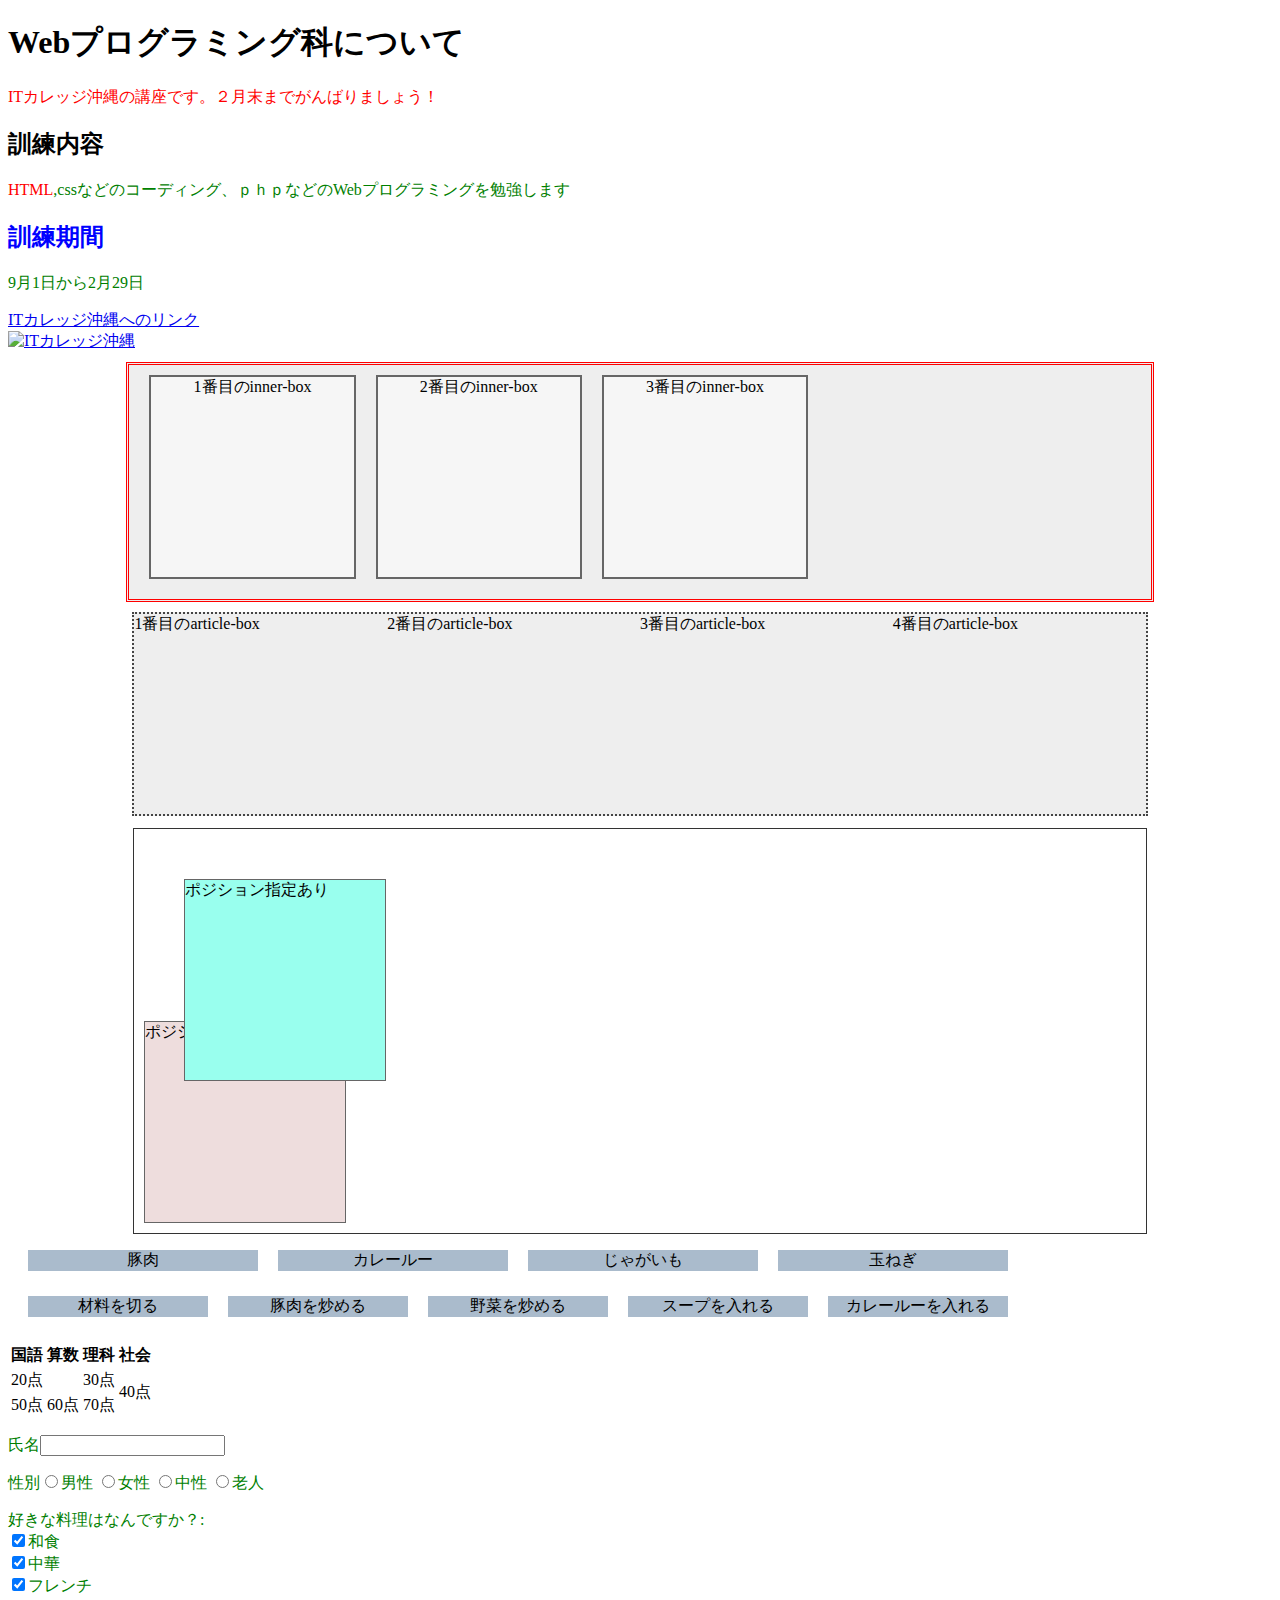
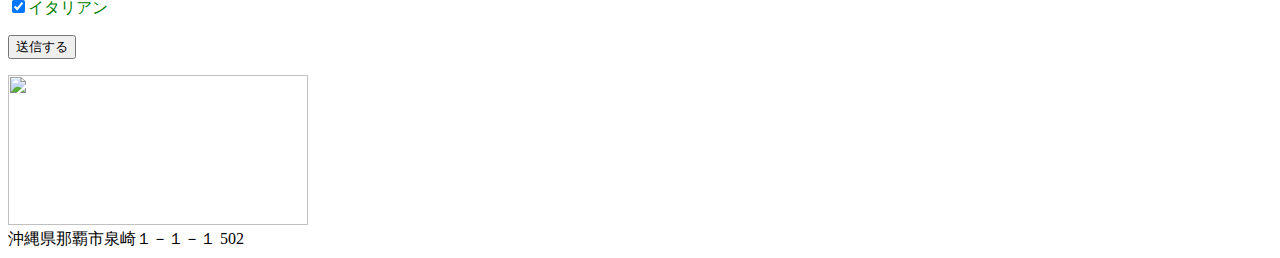
==== index.html @ ca4fbe57 "10月からの授業" ====
<!DOCTYPE html>
<html lang="ja">
<head>
	<meta charset="utf-8">
	<link rel="stylesheet" href="style.css"><!--書く場所は上部-->
	<title>基礎から学ぶwebプログラミング科</title>
	<meta name="description" content="職業訓練校,ここがすごく大事で、検索ページを訪れたくなるように書こう"><!--ここはホームページ検索のときにヒットする際、表示される-->

	<meta name="keywords" content="html,javascript,css,php,java,">

</head>
<body>
	<header>
		<h1>Webプログラミング科について</h1>
		<p class="text-red">ITカレッジ沖縄の講座です。２月末までがんばりましょう！</p>
	</header>
	<main>
		<h2>訓練内容</h2>
		<p>
			<span style="color:red">HTML</span>,cssなどのコーディング、ｐｈｐなどのWebプログラミングを勉強します</p>
			<h2 id="kunren">訓練期間</h2>
			<p>9月1日から2月29日</p>
			<a href="http://www.it-college.ac.jp//">ITカレッジ沖縄へのリンク<br>
				<img src="http://www.it-college.ac.jp/images/TopImage/image005a.png" alt="ITカレッジ沖縄" height="200" width="400"></a>
				<!--<div class="outer-box"><div class="inner-box">divです</div></div>-->
				<div class="outer-box"><!-- アウターここから -->
					<div class="inner-box">
						<span>1番目のinner-box</span>
					</div>
					<div class="inner-box">
						<span>2番目のinner-box</span>
					</div>
					<div class="inner-box">
						<span>3番目のinner-box</span>
					</div>
					<div class="clear"></div>

				</div><!-- アウターここまで -->

				<section class="section-box">
					<article class="article-box">
					<span>1番目のarticle-box</span></article>
				
					<article class="article-box">
					<span>2番目のarticle-box</span></article>
				
					<article class="article-box">
					<span>3番目のarticle-box</span></article>

					<article class="article-box">
					<span>4番目のarticle-box</span></article>

					<!-- <article class="article-box">
					<span>5番目のarticle-box</span></article>
				
					<article class="article-box">
					<span>6番目のarticle-box</span></article>
				
					<article class="article-box">
					<span>7番目のarticle-box</spans></article>

					<article class="article-box">
					<span>8番目のarticle-box</span></article>

					<article class="article-box">
					<span>9番目のarticle-box</span></article>

					<article class="article-box">
					<span>10番目のarticle-box</span></article> -->

				</section>
				<!--ポジションここから-->
				<div class="position-wrapper">
					<div class="css-position">ポジション指定あり
					</div>
					<div class="no-position">ポジション指定なし
					</div>
				</div>
				</div><!--ポジションここまで-->

				<ul>
					<li>豚肉</li>
					<li>カレールー</li>
					<li>じゃがいも</li>
					<li>玉ねぎ</li>
					<!-- <li class="clear"></li> -->

				</ul>
<!-- <div class="clear class" ></div> -->
<ol>
					<li>材料を切る</li>
					<li>豚肉を炒める</li>
					<li>野菜を炒める</li>
					<li>スープを入れる</li>
					<li>カレールーを入れる</li>

				</ol>
				<!-- <div class="clear class" ></div> -->
				<table>
					<tbody>	<tr>
						<th>国語</th>
						<th>算数</th>
						<th>理科</th>
						<th>社会</th>
					</tr>
					<tr>
						<td colspan="2">20点</td><!--横に二つセルを使う-->
						<td>30点</td>
						<td rowspan="2">40点</td><!--縦に二つセルを使う-->
					</tr>
					<tr>
						<td>50点</td>
						<td>60点</td>
						<td>70点</td>

					</tr>
				</tbody>
			</table>
			<form action="form.html" method="get"><!--ボタンを押す--><!--と、値をひろう-->
				<p>氏名<input type="text" name="namae"><!--上記に付随してインプットされた情報（名前）を-->
				</p><!--ラジオボタン(1つのみ選択)-->
				<p>性別<input type="radio" name="seibetu" value="m">男性<!--上記に付随してインプットされた情報（性別（男性））を-->
					<input type="radio" name="seibetu" value="f">女性<!--	上記に付随してインプットされた情報（性別（女性））を-->
					<input type="radio" name="seibetu" value="mf">中性<!--	上記に付随してインプットされた情報（性別（女性））を-->
					<input type="radio" name="seibetu" value="00">老人<!--	上記に付随してインプットされた情報（性別（女性））を-->
				</p>
				<p><!--チェックボックス(複数選択可能)-->
					好きな料理はなんですか？:<br>
					<input type="checkbox" name="menu" value="washoku" checked="checkd">和食<br>
					<input type="checkbox" name="menu" value="chuka" checked="checkd">中華<br>
					<input type="checkbox" name="menu" value="france" checked="checkd">フレンチ<br>
					<input type="checkbox" name="menu" value="italy" checked="checkd">イタリアン<br>
				</p>
				<p>
					<input type="submit" neme="botan" value="送信する">
				</p>
			</form>
			<a><img src="C:\Users\kimiko.z\Desktop\狭くない８畳ワンルーム.jpg" height="150" width="300" alt=""></a>
		</main>
		<footer>
			沖縄県那覇市泉崎１－１－１ 502
		</footer>
	</body>
	</html>
---- style.css ----
.text-red{
	color:red;/*もしくは#ff0000*/
}
#kunren{
	color: blue;/*もしくは#0000ff*/
}
main p{
	color: green;/*もしくは#00ff00*/
}

.outer-box{
	border: 3px double #ff0000;
	width: 80%;
	/*height: 500px;*/
	text-align: center;
	background-color: #eeeeee;
	margin: 10px auto 10px auto;
	padding-left: 10px;
	padding-bottom: 10px;
}
.inner-box{
	border:2px solid #666666;
	width: 20%;
	height: 200px;
/*	margin: 10px auto 10px auto;
	margin: 10px 8px 10px;
	padding: 80px 20px 20px 20px;*/
	background:#f6f6f6;
	float: left;/*下のボックスが右に回り込む（左詰め）*/
	margin: 10px 10px 10px 10px;
}

.clear{
	clear: left;/*(bothはライトレフト両方に効く)*/
}
	/*回り込みを回避する*/
/*ul{
	clear: both;
	}
*/

.section-box{
	width: 80%;
	margin:10px auto 10px auto;
	border:2px dotted #444444;
	background: #eeeeee;
	display: table;
}

.article-box{
	height:200px;
	display: table-cell;

}
.position-wrapper{
	width:80%;
	margin: 12px auto;
	border: 1px solid #333333;
	position: relative;
}
.css-position , .no-position{
	width:200px;
	height: 200px;
	border:1px solid #666666;
}
.css-position{
	background: #99ffee;
	/*position: absolute;絶対値*/
	position: relative;/*相対値*/
	/*position: fixed;固定する、ついてまわる*/
	top: 50px;
	left: 50px;
	/*bottom: 30px;
	right: 50px;*/
	z-index: 2;
}
.no-position{
	background: #eedddd;
	position: relative;
	bottom: 10px;
	left: 10px;
	z-index: 1;
}
ul , ol{
list-style-type: none;
padding-left: 0;
width: 1000px;
/*border: 1px solid #000000;*/

height: 30px;

}/*黒点や順番を消す 他　sircle squareなどあり--*/


/*li{
	border-top: 1px solid #666666;
}*/
ol {
	clear: left;
}

ul li , ol li{
	float: left;
	background: #aabbcc;
	/*margin-top: 0#;
	margin-bottom: 10px;
	margin-left: 0;
	padding-left: 0;
	height: 30px;
	background-color: #fefefe;
	border-radius: 5px;
	background: linear-gradient(#777777 0%,#444444 50%,#333333 51%,#555555 100%);
	*/
	text-align: center;
	margin-left: 20px;

}
ul li {
	width: 230px;
}
ol li {
	width: 180px;
}

/*
.class{
	float: none;
	background: linear-gradient();
}*/

table{
	clear: left;
}
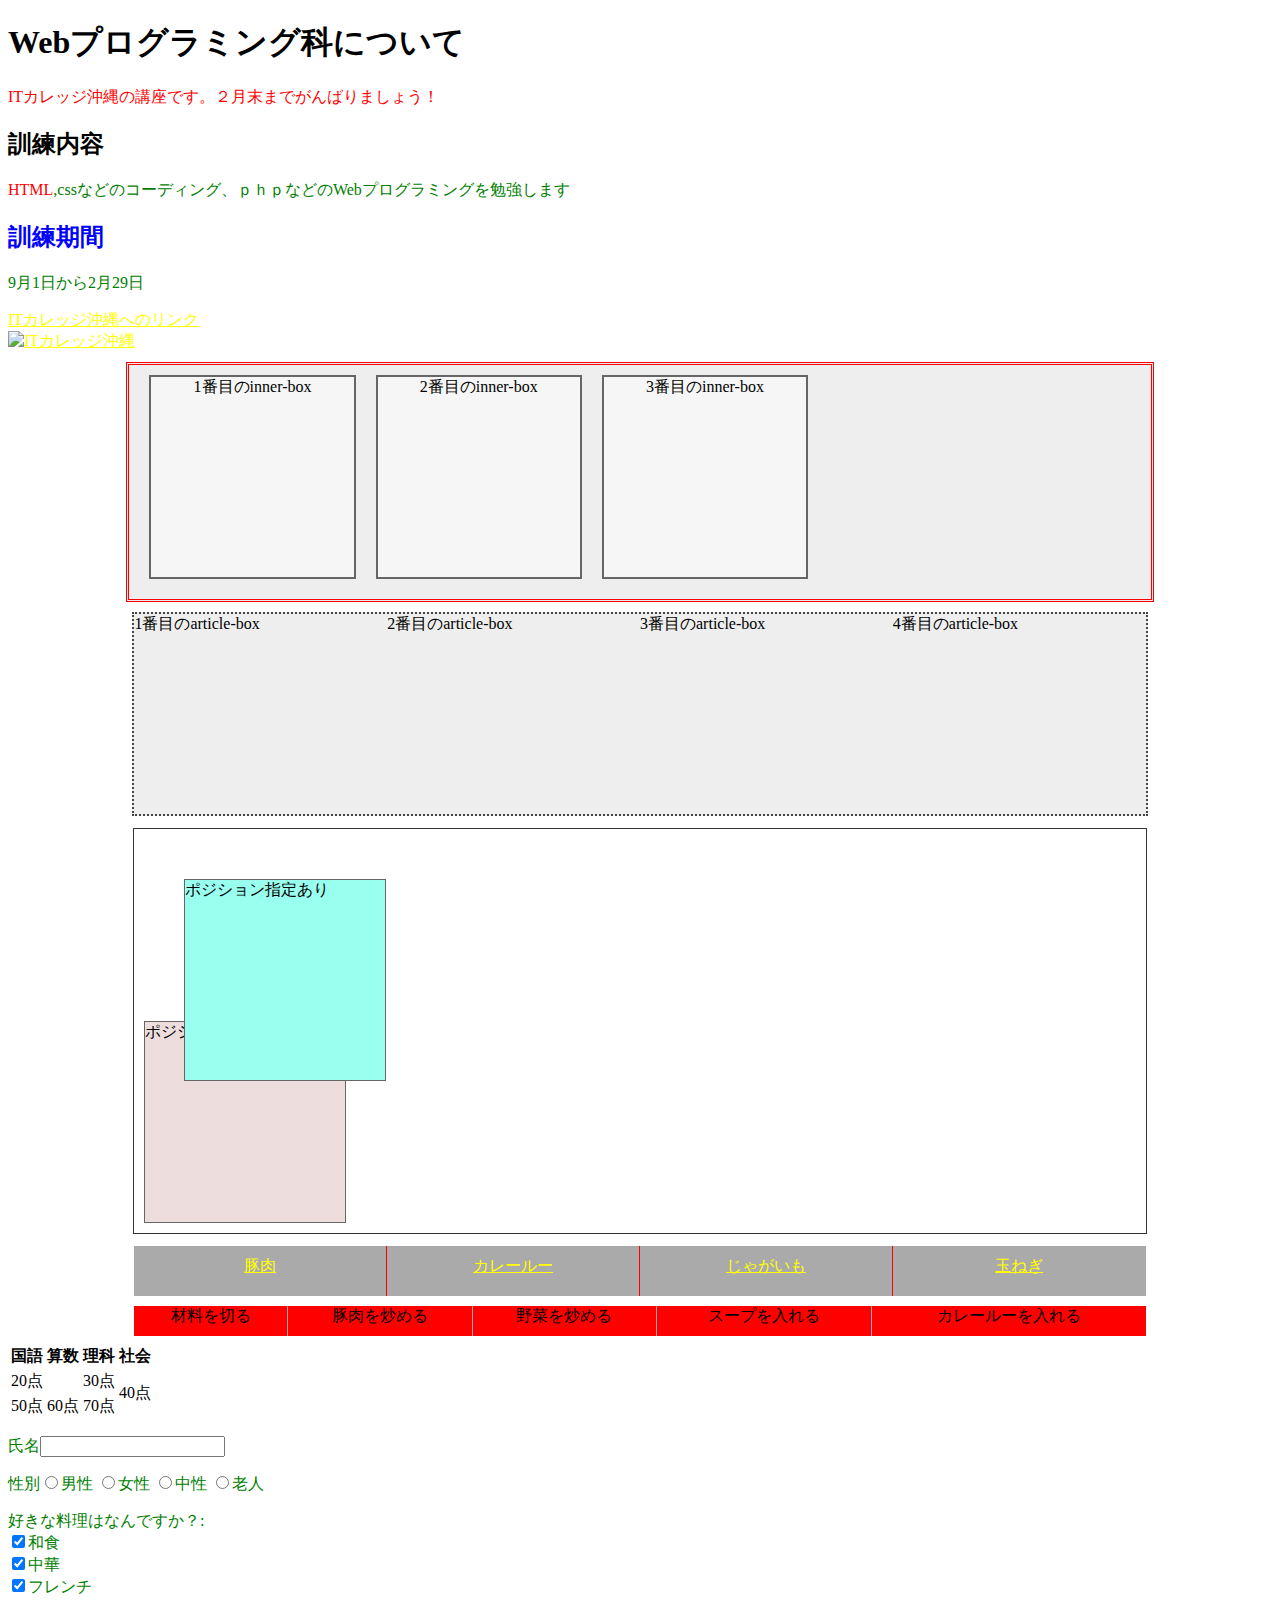
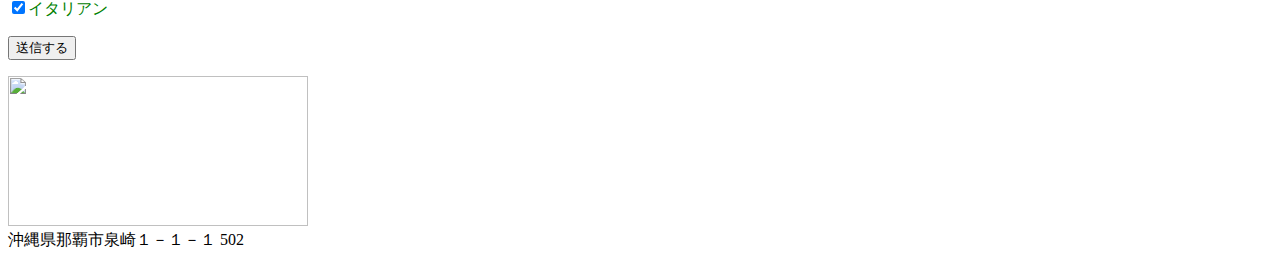
==== commit 769a90a1: "変更2回目" ====
--- a/index.html
+++ b/index.html
@@ -79,10 +79,10 @@
 				</div><!--ポジションここまで-->
 
 				<ul>
-					<li>豚肉</li>
-					<li>カレールー</li>
-					<li>じゃがいも</li>
-					<li>玉ねぎ</li>
+					<li><a href="https://www.google.co.jp">豚肉</a></li>
+					<li><a href="http://tabelog.com/okinawa">カレールー</a></li>
+					<li><a href="http://retty.me/area/PRE47/ARE144/SUB14402/100000925124/">じゃがいも</a></li>
+					<li><a href="http://www.yahoo.co.jp/">玉ねぎ</a></li>
 					<!-- <li class="clear"></li> -->
 
 				</ul>
@@ -93,9 +93,9 @@
 					<li>野菜を炒める</li>
 					<li>スープを入れる</li>
 					<li>カレールーを入れる</li>
-
+					
 				</ol>
-				<!-- <div class="clear class" ></div> -->
+				<div class="clear" ></div>
 				<table>
 					<tbody>	<tr>
 						<th>国語</th>
--- a/style.css
+++ b/style.css
@@ -81,53 +81,57 @@
 	left: 10px;
 	z-index: 1;
 }
-ul , ol{
-list-style-type: none;
-padding-left: 0;
-width: 1000px;
-/*border: 1px solid #000000;*/
-
-height: 30px;
-
-}/*黒点や順番を消す 他　sircle squareなどあり--*/
-
+ul {
+	width: 80%;
+	display:table;
+	table-layout: fixed;
+	height: 50px;
+	margin: 10px auto;
+	padding: 0;
+	/*border: 1px solid #000000;*/
+}
+ul li{
+	background-color: #aaa;
+	display: table-cell;
+	color: :#ffffff;
+	text-align: center;
+	padding: 10px 0;
+	border-right: 1px solid #ff0000;
+}
+/*黒点や順番を消す 他　sircle squareなどあり--*/
+ul li:last-child {
+border-right: none;
+}
 
 /*li{
 	border-top: 1px solid #666666;
 }*/
 ol {
-	clear: left;
+	width: 80%;
+/*	background: #0000ff;*/
+	display:table;
+	height: 30px;
+	margin: 7px auto;
+	padding: 0;
 }
 
-ul li , ol li{
-	float: left;
-	background: #aabbcc;
-	/*margin-top: 0#;
-	margin-bottom: 10px;
-	margin-left: 0;
-	padding-left: 0;
-	height: 30px;
-	background-color: #fefefe;
-	border-radius: 5px;
-	background: linear-gradient(#777777 0%,#444444 50%,#333333 51%,#555555 100%);
-	*/
+ol li{
+	background-color: #ff0000;
+	display:table-cell;
 	text-align: center;
-	margin-left: 20px;
+	margin: 0;
+	border-right: 1px solid #aaa;
 
 }
-ul li {
-	width: 230px;
+ol li:last-child{
+	border-right: none;
 }
-ol li {
-	width: 180px;
+a{
+	color: #ffff00;
 }
-
-/*
-.class{
-	float: none;
-	background: linear-gradient();
-}*/
-
-table{
-	clear: left;
+a hover{
+	color: #00ffff;
 }
+a:visited{
+	color: #888888;
+}
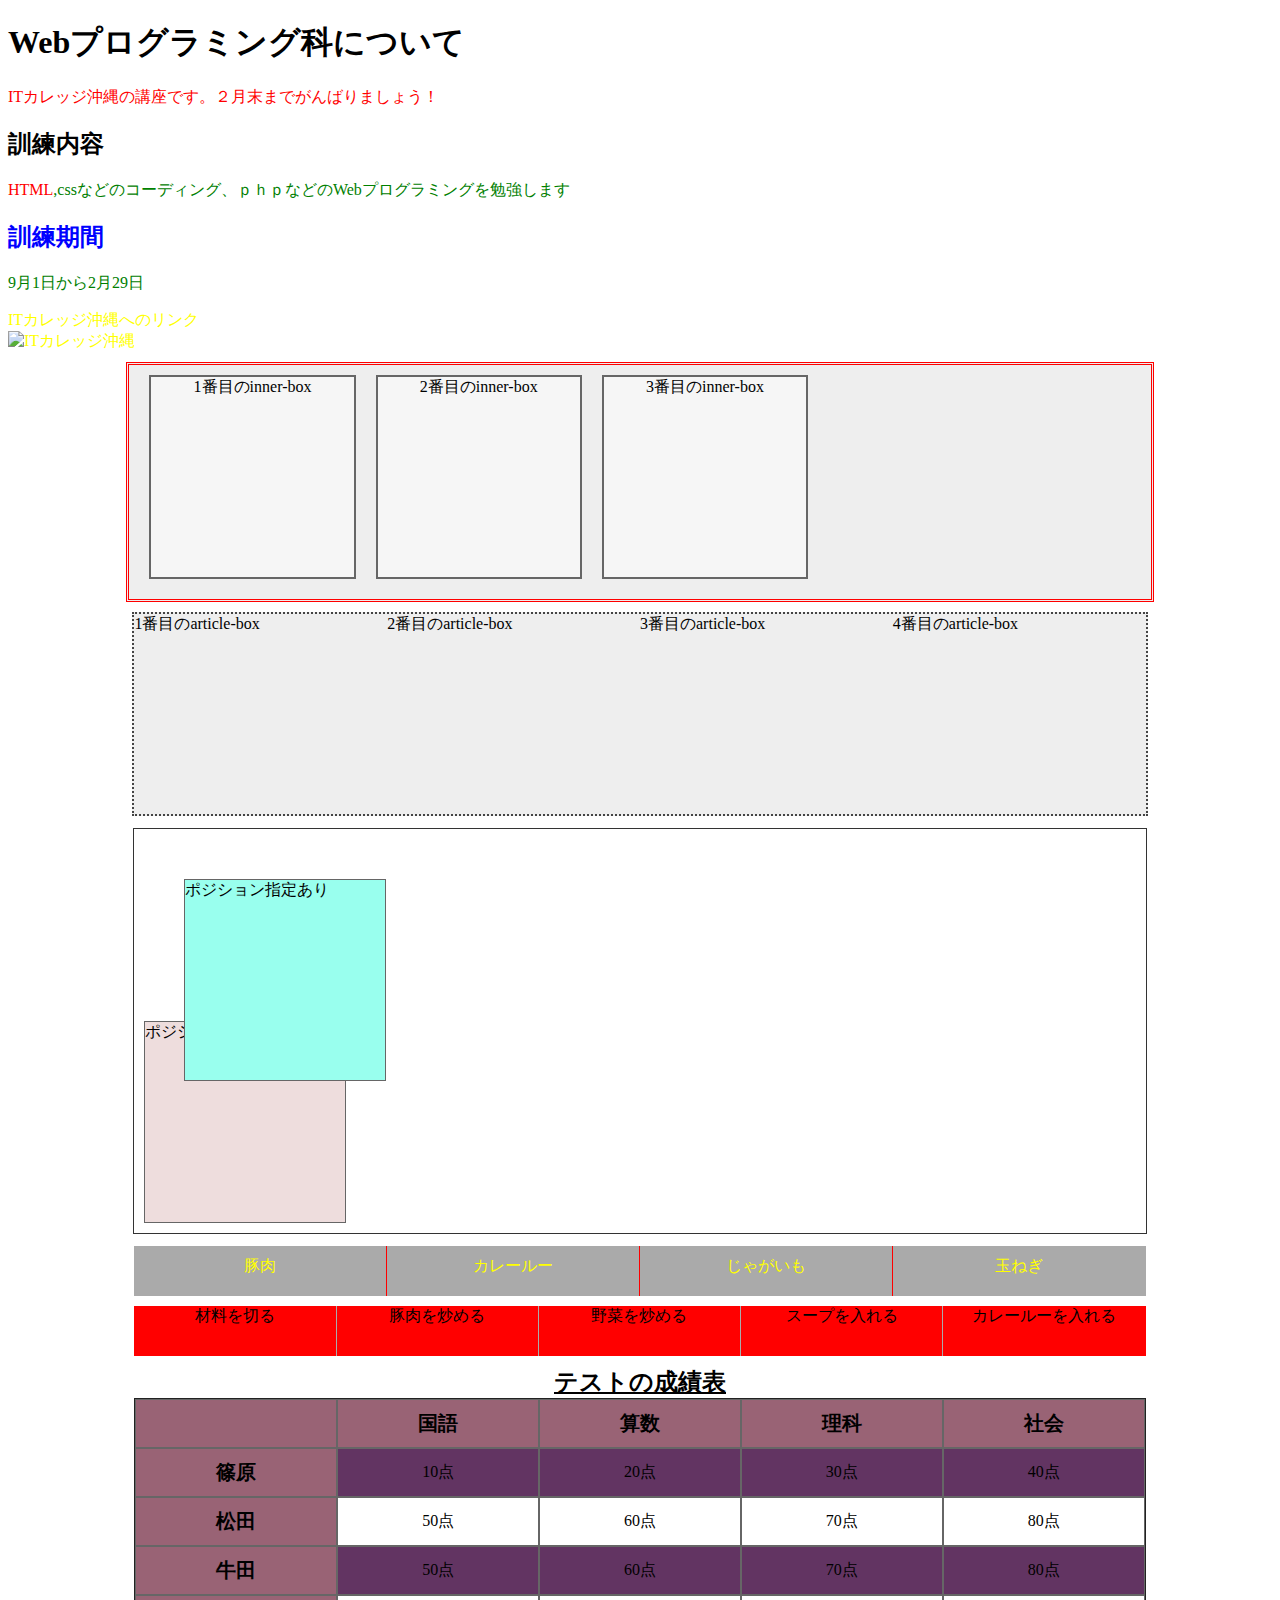
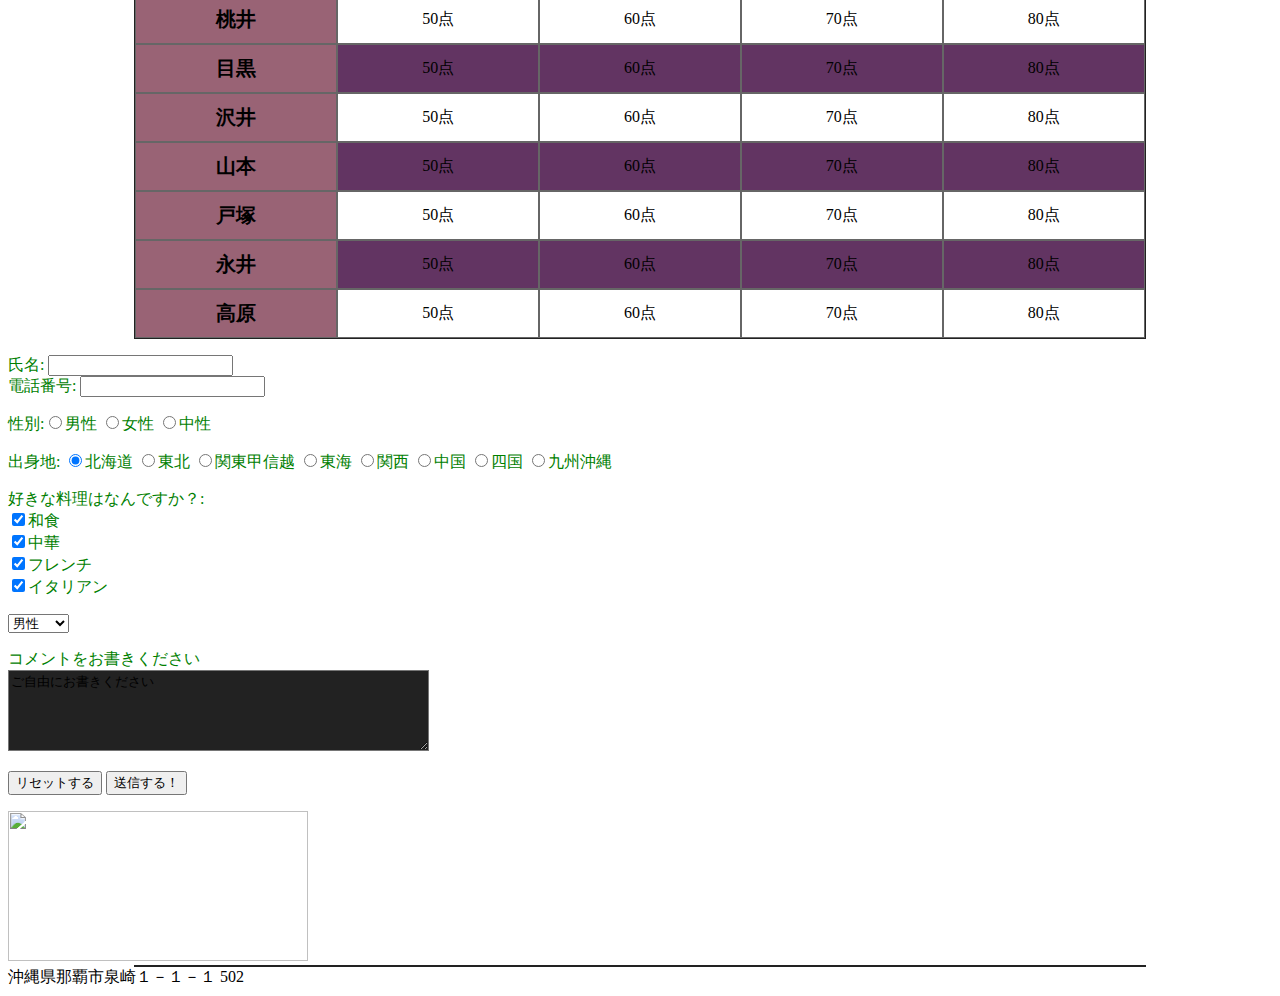
==== commit 6aad0fa0: "テーブルの7書式" ====
--- a/index.html
+++ b/index.html
@@ -87,7 +87,7 @@
 
 				</ul>
 <!-- <div class="clear class" ></div> -->
-<ol>
+<ol >
 					<li>材料を切る</li>
 					<li>豚肉を炒める</li>
 					<li>野菜を炒める</li>
@@ -96,33 +96,117 @@
 					
 				</ol>
 				<div class="clear" ></div>
-				<table>
-					<tbody>	<tr>
-						<th>国語</th>
-						<th>算数</th>
-						<th>理科</th>
-						<th>社会</th>
-					</tr>
-					<tr>
-						<td colspan="2">20点</td><!--横に二つセルを使う-->
+				<table cellspacing="0" cellpadding="10"><!-- <table border="1"//テーブルの決まった書式> -->
+				<caption>テストの成績表</caption>
+					<thead>
+					<tr>
+						<th></th>
+						<th scope="col">国語</th>
+						<th scope="col">算数</th>
+						<th scope="col">理科</th>
+						<th scope="col">社会</th>
+					</tr>
+					</thead>
+					<tbody>
+					<tr>
+					<th scope="row">篠原</th>
+					<td>10点</td>
+					<td>20点</td>
+						<!-- <td colspan="2">20点</td> --><!--横に二つセルを使う-->
 						<td>30点</td>
-						<td rowspan="2">40点</td><!--縦に二つセルを使う-->
-					</tr>
-					<tr>
-						<td>50点</td>
-						<td>60点</td>
-						<td>70点</td>
-
-					</tr>
+						<td>40点</td>
+						<!-- <td rowspan="2">40点</td> --><!--縦に二つセルを使う-->
+					</tr>
+					<!-- <tr class="tr"> -->
+						<th scope="row">松田</th>
+						<td>50点</td>
+						<td>60点</td>
+						<td>70点</td>
+						<td>80点</td>
+					</tr>
+					<tr>
+						<th scope="row">牛田</th>
+						<td>50点</td>
+						<td>60点</td>
+						<td>70点</td>
+						<td>80点</td>
+					</tr>
+					<!-- <tr class="tr"> -->
+						<th scope="row">桃井</th>
+						<td>50点</td>
+						<td>60点</td>
+						<td>70点</td>
+						<td>80点</td>
+					</tr>
+					<tr>
+						<th scope="row">目黒</th>
+						<td>50点</td>
+						<td>60点</td>
+						<td>70点</td>
+						<td>80点</td>
+					</tr>
+					<!-- <tr class="tr"> -->
+						<th scope="row">沢井</th>
+						<td>50点</td>
+						<td>60点</td>
+						<td>70点</td>
+						<td>80点</td>
+					</tr>
+					<tr>
+						<th scope="row">山本</th>
+						<td>50点</td>
+						<td>60点</td>
+						<td>70点</td>
+						<td>80点</td>
+					</tr>
+					<!-- <tr class="tr"> -->
+						<th scope="row">戸塚</th>
+						<td>50点</td>
+						<td>60点</td>
+						<td>70点</td>
+						<td>80点</td>
+					</tr>
+					<tr>
+						<th scope="row">永井</th>
+						<td>50点</td>
+						<td>60点</td>
+						<td>70点</td>
+						<td>80点</td>
+					</tr>
+					<!-- <tr class="tr"> -->
+						<th scope="row">高原</th>
+						<td>50点</td>
+						<td>60点</td>
+						<td>70点</td>
+						<td>80点</td>
+					</tr>
+
 				</tbody>
 			</table>
-			<form action="form.html" method="get"><!--ボタンを押す--><!--と、値をひろう-->
-				<p>氏名<input type="text" name="namae"><!--上記に付随してインプットされた情報（名前）を-->
+			<table>
+			<form action="form.html" method="post"><!--ボタンを押す--><!--と、値をひろう-->
+				<p>氏名:
+				<input type="text" name="namae" required><!--上記に付随してインプットされた情報（名前）を--><br>
+				電話番号:
+				<input type="text" name="phone" pattern="^[0-9]+"><br>
+				<!-- あ〇〇:<input type="text" name="amarumaru" pattern="^あ........$"> -->
+
 				</p><!--ラジオボタン(1つのみ選択)-->
-				<p>性別<input type="radio" name="seibetu" value="m">男性<!--上記に付随してインプットされた情報（性別（男性））を-->
+				<p>性別:<input type="radio" name="seibetu" value="m">男性<!--上記に付随してインプットされた情報（性別（男性））を-->
 					<input type="radio" name="seibetu" value="f">女性<!--	上記に付随してインプットされた情報（性別（女性））を-->
 					<input type="radio" name="seibetu" value="mf">中性<!--	上記に付随してインプットされた情報（性別（女性））を-->
-					<input type="radio" name="seibetu" value="00">老人<!--	上記に付随してインプットされた情報（性別（女性））を-->
+					<!-- <input type="radio" name="seibetu" value="00">老人 --><!--	上記に付随してインプットされた情報（性別（女性））を-->
+				</p>
+				<p>
+				出身地:
+				<input type="radio" name="division" value="hokkaido" checked>北海道
+<input type="radio" name="division" value="tohoku">東北
+<input type="radio" name="division" value="kantokoshietu">関東甲信越
+<input type="radio" name="division" value="tokai">東海
+<input type="radio" name="division" value="kansai">関西
+<input type="radio" name="division" value="chugoku">中国
+<input type="radio" name="division" value="shikoku">四国
+<input type="radio" name="division" value="kyushuokinawa">九州沖縄
 				</p>
 				<p><!--チェックボックス(複数選択可能)-->
 					好きな料理はなんですか？:<br>
@@ -131,11 +215,25 @@
 					<input type="checkbox" name="menu" value="france" checked="checkd">フレンチ<br>
 					<input type="checkbox" name="menu" value="italy" checked="checkd">イタリアン<br>
 				</p>
+				<select name="select-seibetu">
+				<option value="m">男性</option>
+				<option value="f">女性</option>
+				<option value="mf">その他</option>
+				</select>
 				<p>
-					<input type="submit" neme="botan" value="送信する">
+				コメントをお書きください<br>
+				<textarea name="comment" cols="50" rows="5">
+ご自由にお書きください
+				</textarea>
+				</p>
+				<p>
+				<!-- <botton type="reset">リセットする</botton> -->
+				<input type="reset" value="リセットする">
+					<input type="submit" neme="botan" value="送信する！">
 				</p>
 			</form>
 			<a><img src="C:\Users\kimiko.z\Desktop\狭くない８畳ワンルーム.jpg" height="150" width="300" alt=""></a>
+			</table>
 		</main>
 		<footer>
 			沖縄県那覇市泉崎１－１－１ 502
--- a/style.css
+++ b/style.css
@@ -108,10 +108,10 @@
 }*/
 ol {
 	width: 80%;
-/*	background: #0000ff;*/
 	display:table;
-	height: 30px;
-	margin: 7px auto;
+	table-layout: fixed;
+	height: 50px;
+	margin: 10px auto;
 	padding: 0;
 }
 
@@ -129,9 +129,50 @@
 a{
 	color: #ffff00;
 }
-a hover{
+a:hover{
 	color: #00ffff;
 }
 a:visited{
 	color: #888888;
+	font-size: 50px;
 }
+table{
+	border: 1px solid #222222;
+	width:80%;
+	margin: auto;
+}
+th{
+	background: #996375;
+	bo
+	font-weight: normal;
+	font-size: 20px;
+	text-align: center;
+}
+th , td{
+	text-align: center;
+	border:1px solid #666666;
+}
+
+tr:nth-child(odd){
+/*tr:nth-child(2n-1){*/
+	background: #623462;
+}
+.tr{
+background-color: #888888;
+}
+caption{
+	font-weight: bold;
+	font-size: 24px;
+	text-decoration: underline;
+}
+a{
+	text-decoration: none;
+}
+form{
+width: 80%;
+background: #efefef;
+margin: 20px auto;
+}
+textarea{
+	background: #222222;
+}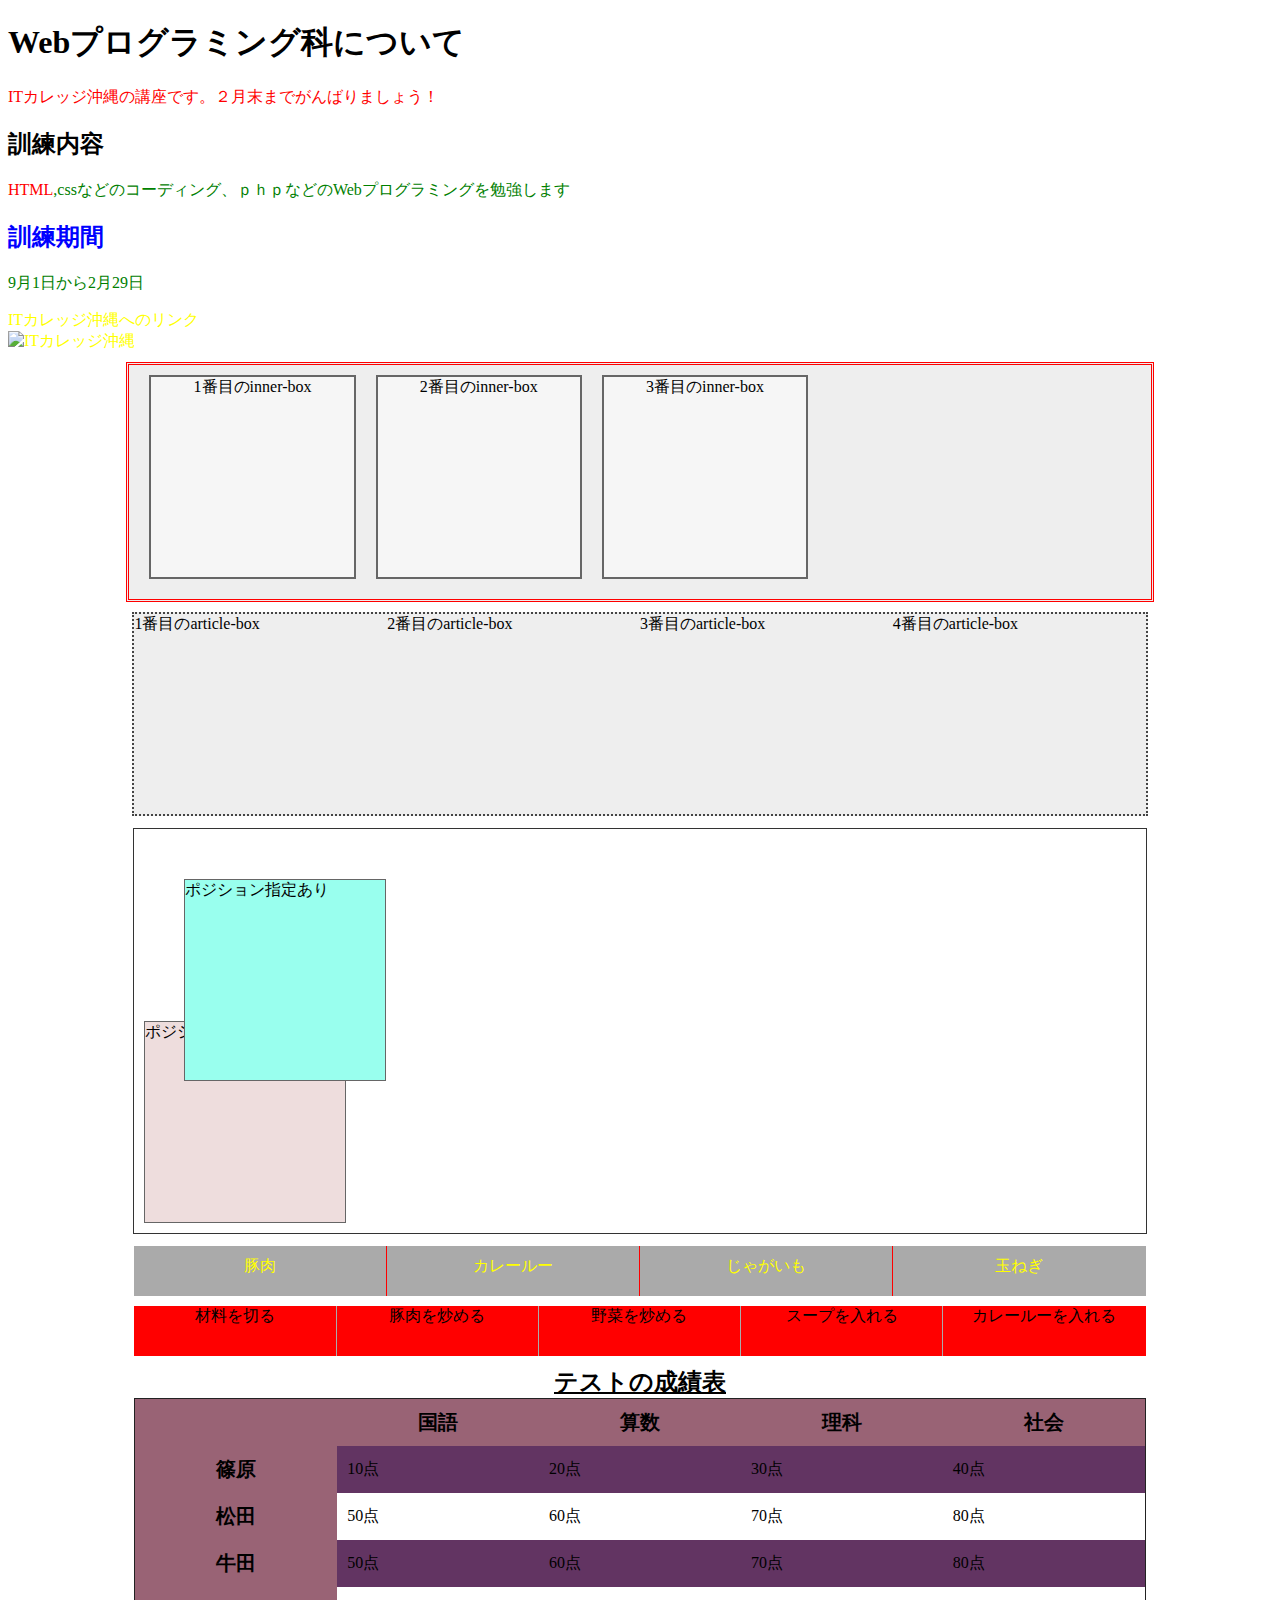
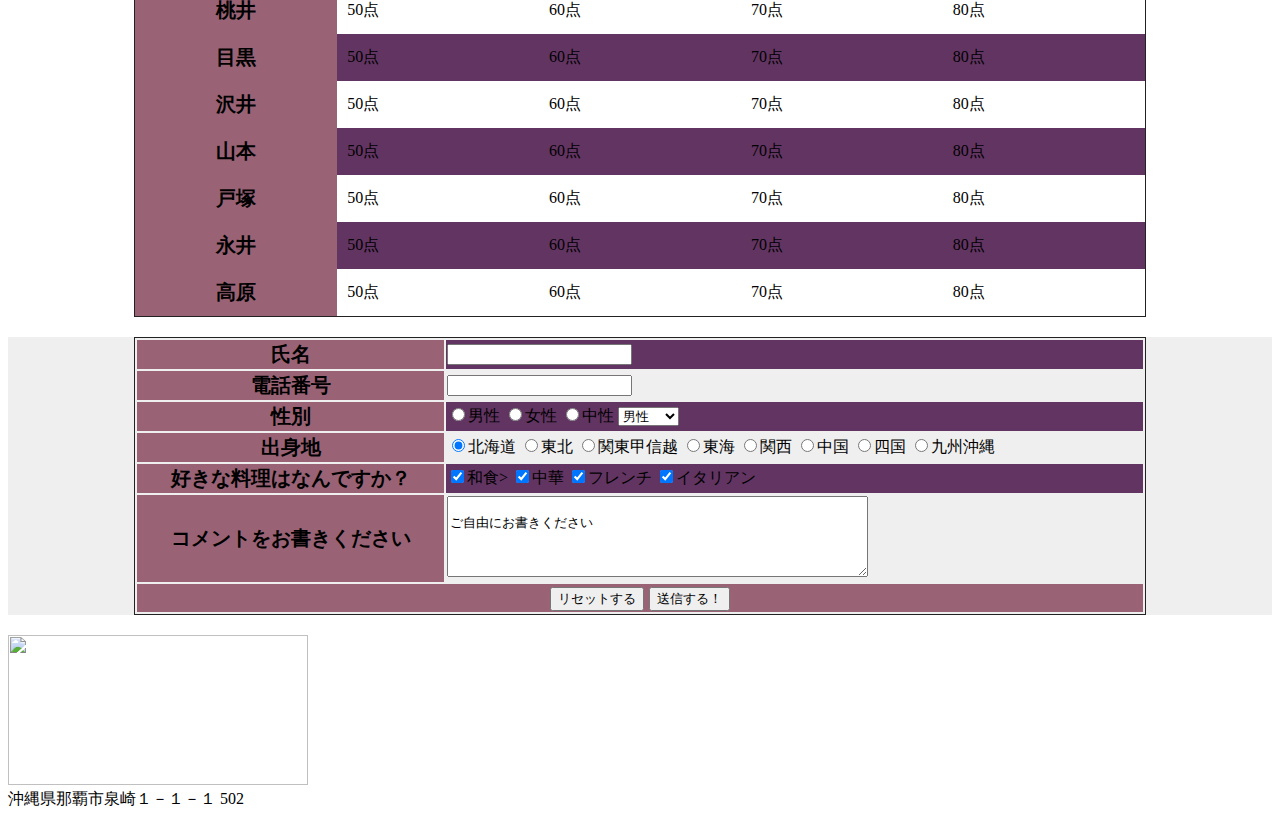
==== commit 693f7c6f: "本日2回目コミット" ====
--- a/index.html
+++ b/index.html
@@ -39,16 +39,16 @@
 
 				<section class="section-box">
 					<article class="article-box">
-					<span>1番目のarticle-box</span></article>
-				
-					<article class="article-box">
-					<span>2番目のarticle-box</span></article>
-				
-					<article class="article-box">
-					<span>3番目のarticle-box</span></article>
-
-					<article class="article-box">
-					<span>4番目のarticle-box</span></article>
+						<span>1番目のarticle-box</span></article>
+
+						<article class="article-box">
+							<span>2番目のarticle-box</span></article>
+
+							<article class="article-box">
+								<span>3番目のarticle-box</span></article>
+
+								<article class="article-box">
+									<span>4番目のarticle-box</span></article>
 
 					<!-- <article class="article-box">
 					<span>5番目のarticle-box</span></article>
@@ -66,16 +66,16 @@
 					<span>9番目のarticle-box</span></article>
 
 					<article class="article-box">
-					<span>10番目のarticle-box</span></article> -->
-
-				</section>
-				<!--ポジションここから-->
-				<div class="position-wrapper">
-					<div class="css-position">ポジション指定あり
-					</div>
-					<div class="no-position">ポジション指定なし
-					</div>
-				</div>
+						<span>10番目のarticle-box</span></article> -->
+
+					</section>
+					<!--ポジションここから-->
+					<div class="position-wrapper">
+						<div class="css-position">ポジション指定あり
+						</div>
+						<div class="no-position">ポジション指定なし
+						</div>
+					</div>
 				</div><!--ポジションここまで-->
 
 				<ul>
@@ -86,8 +86,8 @@
 					<!-- <li class="clear"></li> -->
 
 				</ul>
-<!-- <div class="clear class" ></div> -->
-<ol >
+				<!-- <div class="clear class" ></div> -->
+				<ol >
 					<li>材料を切る</li>
 					<li>豚肉を炒める</li>
 					<li>野菜を炒める</li>
@@ -96,28 +96,28 @@
 					
 				</ol>
 				<div class="clear" ></div>
-				<table cellspacing="0" cellpadding="10"><!-- <table border="1"//テーブルの決まった書式> -->
-				<caption>テストの成績表</caption>
+				<table class="33" cellspacing="0" cellpadding="10"><!-- <table border="1"//テーブルの決まった書式> -->
+					<caption>テストの成績表</caption>
 					<thead>
-					<tr>
-						<th></th>
-						<th scope="col">国語</th>
-						<th scope="col">算数</th>
-						<th scope="col">理科</th>
-						<th scope="col">社会</th>
-					</tr>
+						<tr>
+							<th></th>
+							<th scope="col">国語</th>
+							<th scope="col">算数</th>
+							<th scope="col">理科</th>
+							<th scope="col">社会</th>
+						</tr>
 					</thead>
 					<tbody>
-					<tr>
-					<th scope="row">篠原</th>
-					<td>10点</td>
-					<td>20点</td>
-						<!-- <td colspan="2">20点</td> --><!--横に二つセルを使う-->
-						<td>30点</td>
-						<td>40点</td>
-						<!-- <td rowspan="2">40点</td> --><!--縦に二つセルを使う-->
-					</tr>
-					<!-- <tr class="tr"> -->
+						<tr>
+							<th scope="row">篠原</th>
+							<td>10点</td>
+							<td>20点</td>
+							<!-- <td colspan="2">20点</td> --><!--横に二つセルを使う-->
+							<td>30点</td>
+							<td>40点</td>
+							<!-- <td rowspan="2">40点</td> --><!--縦に二つセルを使う-->
+						</tr>
+						<!-- <tr class="tr"> -->
 						<th scope="row">松田</th>
 						<td>50点</td>
 						<td>60点</td>
@@ -132,112 +132,112 @@
 						<td>80点</td>
 					</tr>
 					<!-- <tr class="tr"> -->
-						<th scope="row">桃井</th>
-						<td>50点</td>
-						<td>60点</td>
-						<td>70点</td>
-						<td>80点</td>
-					</tr>
-					<tr>
-						<th scope="row">目黒</th>
-						<td>50点</td>
-						<td>60点</td>
-						<td>70点</td>
-						<td>80点</td>
-					</tr>
-					<!-- <tr class="tr"> -->
-						<th scope="row">沢井</th>
-						<td>50点</td>
-						<td>60点</td>
-						<td>70点</td>
-						<td>80点</td>
-					</tr>
-					<tr>
-						<th scope="row">山本</th>
-						<td>50点</td>
-						<td>60点</td>
-						<td>70点</td>
-						<td>80点</td>
-					</tr>
-					<!-- <tr class="tr"> -->
-						<th scope="row">戸塚</th>
-						<td>50点</td>
-						<td>60点</td>
-						<td>70点</td>
-						<td>80点</td>
-					</tr>
-					<tr>
-						<th scope="row">永井</th>
-						<td>50点</td>
-						<td>60点</td>
-						<td>70点</td>
-						<td>80点</td>
-					</tr>
-					<!-- <tr class="tr"> -->
-						<th scope="row">高原</th>
-						<td>50点</td>
-						<td>60点</td>
-						<td>70点</td>
-						<td>80点</td>
-					</tr>
-
-				</tbody>
-			</table>
-			<table>
-			<form action="form.html" method="post"><!--ボタンを押す--><!--と、値をひろう-->
-				<p>氏名:
-				<input type="text" name="namae" required><!--上記に付随してインプットされた情報（名前）を--><br>
-				電話番号:
-				<input type="text" name="phone" pattern="^[0-9]+"><br>
+					<th scope="row">桃井</th>
+					<td>50点</td>
+					<td>60点</td>
+					<td>70点</td>
+					<td>80点</td>
+				</tr>
+				<tr>
+					<th scope="row">目黒</th>
+					<td>50点</td>
+					<td>60点</td>
+					<td>70点</td>
+					<td>80点</td>
+				</tr>
+				<!-- <tr class="tr"> -->
+				<th scope="row">沢井</th>
+				<td>50点</td>
+				<td>60点</td>
+				<td>70点</td>
+				<td>80点</td>
+			</tr>
+			<tr>
+				<th scope="row">山本</th>
+				<td>50点</td>
+				<td>60点</td>
+				<td>70点</td>
+				<td>80点</td>
+			</tr>
+			<!-- <tr class="tr"> -->
+			<th scope="row">戸塚</th>
+			<td>50点</td>
+			<td>60点</td>
+			<td>70点</td>
+			<td>80点</td>
+		</tr>
+		<tr>
+			<th scope="row">永井</th>
+			<td>50点</td>
+			<td>60点</td>
+			<td>70点</td>
+			<td>80点</td>
+		</tr>
+		<!-- <tr class="tr"> -->
+		<th scope="row">高原</th>
+		<td>50点</td>
+		<td>60点</td>
+		<td>70点</td>
+		<td>80点</td>
+	</tr>
+
+</tbody>
+</table>
+
+	<form action="form.html" method="post"><!--ボタンを押す--><!--と、値をひろう-->
+	<table class="22">	<tr><th>氏名</th>
+			<td><input type="text" name="namae" required></td></tr><!--上記に付随してインプットされた情報（名前）を-->
+			<tr><th>電話番号</th>
+				<td><input type="text" name="phone" pattern="^[0-9]+"></td></tr>
 				<!-- あ〇〇:<input type="text" name="amarumaru" pattern="^あ........$"> -->
 
-				</p><!--ラジオボタン(1つのみ選択)-->
-				<p>性別:<input type="radio" name="seibetu" value="m">男性<!--上記に付随してインプットされた情報（性別（男性））を-->
+				<!--ラジオボタン(1つのみ選択)-->
+				<tr><th>性別</th><td><input type="radio" name="seibetu" value="m">男性<!--上記に付随してインプットされた情報（性別（男性））を-->
 					<input type="radio" name="seibetu" value="f">女性<!--	上記に付随してインプットされた情報（性別（女性））を-->
 					<input type="radio" name="seibetu" value="mf">中性<!--	上記に付随してインプットされた情報（性別（女性））を-->
 					<!-- <input type="radio" name="seibetu" value="00">老人 --><!--	上記に付随してインプットされた情報（性別（女性））を-->
-				</p>
-				<p>
-				出身地:
-				<input type="radio" name="division" value="hokkaido" checked>北海道
-<input type="radio" name="division" value="tohoku">東北
-<input type="radio" name="division" value="kantokoshietu">関東甲信越
-<input type="radio" name="division" value="tokai">東海
-<input type="radio" name="division" value="kansai">関西
-<input type="radio" name="division" value="chugoku">中国
-<input type="radio" name="division" value="shikoku">四国
-<input type="radio" name="division" value="kyushuokinawa">九州沖縄
-				</p>
-				<p><!--チェックボックス(複数選択可能)-->
-					好きな料理はなんですか？:<br>
-					<input type="checkbox" name="menu" value="washoku" checked="checkd">和食<br>
-					<input type="checkbox" name="menu" value="chuka" checked="checkd">中華<br>
-					<input type="checkbox" name="menu" value="france" checked="checkd">フレンチ<br>
-					<input type="checkbox" name="menu" value="italy" checked="checkd">イタリアン<br>
-				</p>
-				<select name="select-seibetu">
-				<option value="m">男性</option>
-				<option value="f">女性</option>
-				<option value="mf">その他</option>
-				</select>
-				<p>
-				コメントをお書きください<br>
-				<textarea name="comment" cols="50" rows="5">
-ご自由にお書きください
-				</textarea>
-				</p>
-				<p>
-				<!-- <botton type="reset">リセットする</botton> -->
-				<input type="reset" value="リセットする">
-					<input type="submit" neme="botan" value="送信する！">
-				</p>
-			</form>
-			<a><img src="C:\Users\kimiko.z\Desktop\狭くない８畳ワンルーム.jpg" height="150" width="300" alt=""></a>
-			</table>
-		</main>
-		<footer>
-			沖縄県那覇市泉崎１－１－１ 502
-		</footer>
-	</body>
-	</html>
-
+					<select name="select-seibetu">
+						<option value="m">男性</option>
+						<option value="f">女性</option>
+						<option value="mf">その他</option>
+					</select></td></tr>
+					<tr><th>出身地</th>
+						<td><input type="radio" name="division" value="hokkaido" checked>北海道
+							<input type="radio" name="division" value="tohoku">東北
+							<input type="radio" name="division" value="kantokoshietu">関東甲信越
+							<input type="radio" name="division" value="tokai">東海
+							<input type="radio" name="division" value="kansai">関西
+							<input type="radio" name="division" value="chugoku">中国
+							<input type="radio" name="division" value="shikoku">四国
+							<input type="radio" name="division" value="kyushuokinawa">九州沖縄</td></tr>
+							<!--チェックボックス(複数選択可能)-->
+							<th>好きな料理はなんですか？</th>
+							<td><input type="checkbox" name="menu" value="washoku" checked="checkd">和食>
+								<input type="checkbox" name="menu" value="chuka" checked="checkd">中華
+								<input type="checkbox" name="menu" value="france" checked="checkd">フレンチ
+								<input type="checkbox" name="menu" value="italy" checked="checkd">イタリアン
+							</tr>
+							<tr>
+								<th>コメントをお書きください</th>
+								<td><textarea name="comment" cols="50" rows="5">
+									ご自由にお書きください
+								</textarea></td></tr>
+
+								<!-- <botton type="reset">リセットする</botton> -->
+								<tr>
+								<th colspan="2"><input type="reset" value="リセットする">
+										<input type="submit" neme="botan" value="送信する！"></th>
+									</tr>
+									</table>
+								
+								</form>
+
+								<a><img src="C:\Users\kimiko.z\Desktop\狭くない８畳ワンルーム.jpg" height="150" width="300" alt=""></a>
+
+							</main>
+							<footer>
+								沖縄県那覇市泉崎１－１－１ 502
+							</footer>
+						</body>
+						</html>
+
--- a/style.css
+++ b/style.css
@@ -148,7 +148,7 @@
 	font-size: 20px;
 	text-align: center;
 }
-th , td{
+.33 th , .33 td{
 	text-align: center;
 	border:1px solid #666666;
 }
@@ -169,10 +169,21 @@
 	text-decoration: none;
 }
 form{
-width: 80%;
 background: #efefef;
 margin: 20px auto;
 }
-textarea{
-	background: #222222;
+
+/*input[type="text"]{
+
+}*/
+.makura p{
+line-height: 2em;
+}
+.22{
+	margin-top: 30px;
+	text-align: left;
+}
+
+.22 td , .22 th{
+	
 }